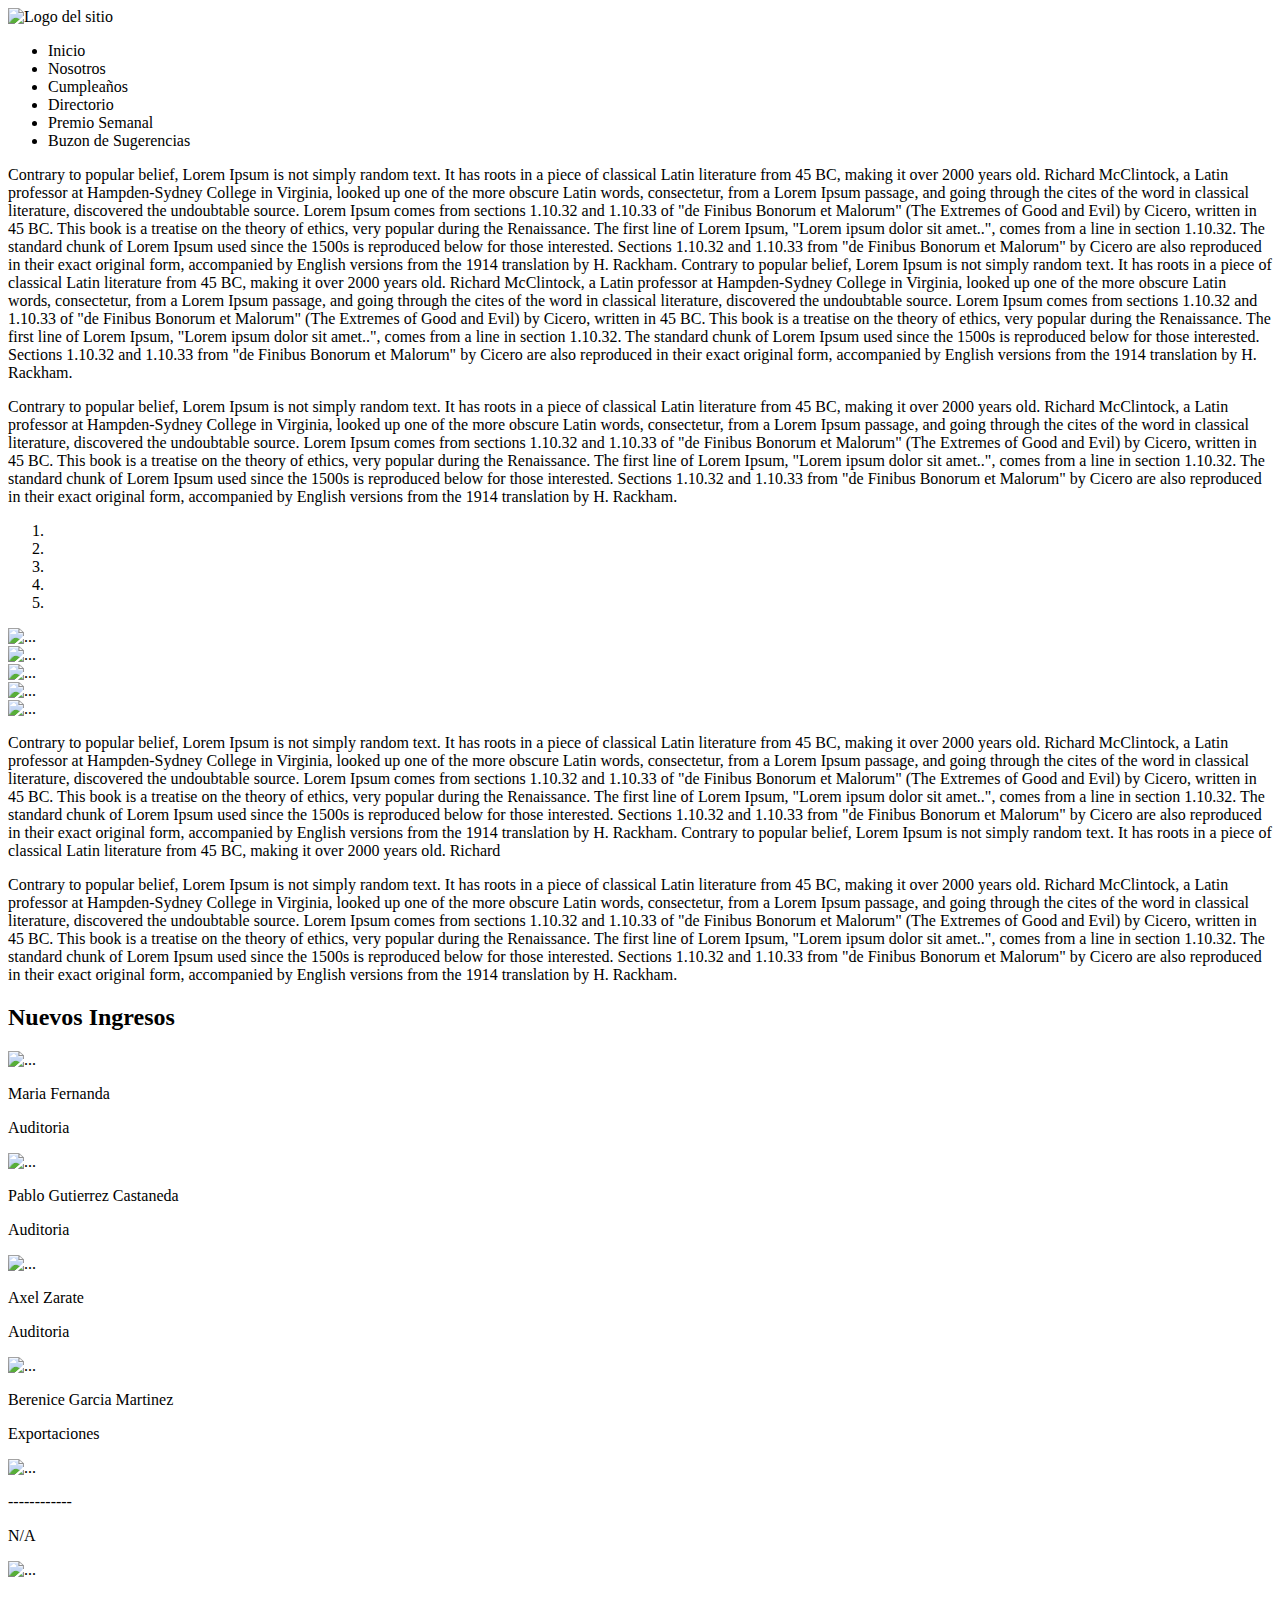
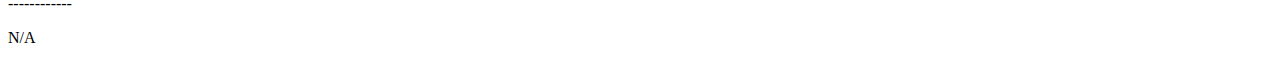
==== src/main/resources/templates/index.html @ 8520260e "primer commit" ====
<!DOCTYPE html>
<html lang="es" xmlns:th="www.thymeleaf.org">

<head>
<title>D´Villalpando | Inicio</title>
<!-- Required meta tags always come first -->
<meta charset="utf-8">
<meta name="viewport"
	content="width=device-width, initial-scale=1, shrink-to-fit=no">
<meta http-equiv="x-ua-compatible" content="ie=edge">
<link rel="shortcut icon" type="image/x-icon" href="favicon.ico">

<!-- Cargando fuentes -->
<link
	href='https://fonts.googleapis.com/css?family=Open+Sans:400,700,700italic'
	rel='stylesheet' type='text/css'>

<!-- Cargando iconos -->
<link href='css/font-awesome.min.css' rel='stylesheet' type='text/css'>

<!-- Carga de Galeria de imágenes -->
<link rel="stylesheet" href="css/owl.carousel.min.css">

<!-- Carga de archivos css -->
<link rel="stylesheet" href="css/bootstrap.css">
<link rel="stylesheet" href="css/animate.min.css">
<link rel="stylesheet" href="css/estilos.css">
</head>

<body>

	<section class="bienvenidos " >

		<header class="encabezado navbar-fixed-top" role="banner"
			id="encabezado">
			<div class="container">
				<a th:href="@{/}" class="logo"> <img src="images/logo.svg"
					alt="Logo del sitio" class="rounded">
				</a>
				<nav id="menu-principal" class="collapse">
					<ul>
						<li class="active"><a th:href="@{/}">Inicio</a></li>
						<li><a th:href="@{/nosotros}">Nosotros</a></li>
						<li><a th:href="@{/cumple}">Cumpleaños</a></li>
						<li><a th:href="@{/directorio}">Directorio</a></li>
						<li><a th:href="@{/viernes}">Premio Semanal</a></li>
						<li><a th:href="@{/contacto}">Buzon de Sugerencias</a></li>

					</ul>
				</nav>

			</div>
		</header>




		<div class="texto-encabezado text-xs-center"></div>

		<div class="flecha-bajar text-xs-center">
			<a data-scroll href="#agencia"> <i class="fa fa-angle-down"
				aria-hidden="true"></i></a>
		</div>

	</section>




	<div class="container">

		<div class="row">
			<div class="col-md-8">
				<p>Contrary to popular belief, Lorem Ipsum is not simply random
					text. It has roots in a piece of classical Latin literature from 45
					BC, making it over 2000 years old. Richard McClintock, a Latin
					professor at Hampden-Sydney College in Virginia, looked up one of
					the more obscure Latin words, consectetur, from a Lorem Ipsum
					passage, and going through the cites of the word in classical
					literature, discovered the undoubtable source. Lorem Ipsum comes
					from sections 1.10.32 and 1.10.33 of "de Finibus Bonorum et
					Malorum" (The Extremes of Good and Evil) by Cicero, written in 45
					BC. This book is a treatise on the theory of ethics, very popular
					during the Renaissance. The first line of Lorem Ipsum, "Lorem ipsum
					dolor sit amet..", comes from a line in section 1.10.32. The
					standard chunk of Lorem Ipsum used since the 1500s is reproduced
					below for those interested. Sections 1.10.32 and 1.10.33 from "de
					Finibus Bonorum et Malorum" by Cicero are also reproduced in their
					exact original form, accompanied by English versions from the 1914
					translation by H. Rackham. Contrary to popular belief, Lorem Ipsum
					is not simply random text. It has roots in a piece of classical
					Latin literature from 45 BC, making it over 2000 years old. Richard
					McClintock, a Latin professor at Hampden-Sydney College in
					Virginia, looked up one of the more obscure Latin words,
					consectetur, from a Lorem Ipsum passage, and going through the
					cites of the word in classical literature, discovered the
					undoubtable source. Lorem Ipsum comes from sections 1.10.32 and
					1.10.33 of "de Finibus Bonorum et Malorum" (The Extremes of Good
					and Evil) by Cicero, written in 45 BC. This book is a treatise on
					the theory of ethics, very popular during the Renaissance. The
					first line of Lorem Ipsum, "Lorem ipsum dolor sit amet..", comes
					from a line in section 1.10.32. The standard chunk of Lorem Ipsum
					used since the 1500s is reproduced below for those interested.
					Sections 1.10.32 and 1.10.33 from "de Finibus Bonorum et Malorum"
					by Cicero are also reproduced in their exact original form,
					accompanied by English versions from the 1914 translation by H.
					Rackham.</p>

			</div>
			<div class="col-md-4">
				<p>Contrary to popular belief, Lorem Ipsum is not simply random
					text. It has roots in a piece of classical Latin literature from 45
					BC, making it over 2000 years old. Richard McClintock, a Latin
					professor at Hampden-Sydney College in Virginia, looked up one of
					the more obscure Latin words, consectetur, from a Lorem Ipsum
					passage, and going through the cites of the word in classical
					literature, discovered the undoubtable source. Lorem Ipsum comes
					from sections 1.10.32 and 1.10.33 of "de Finibus Bonorum et
					Malorum" (The Extremes of Good and Evil) by Cicero, written in 45
					BC. This book is a treatise on the theory of ethics, very popular
					during the Renaissance. The first line of Lorem Ipsum, "Lorem ipsum
					dolor sit amet..", comes from a line in section 1.10.32. The
					standard chunk of Lorem Ipsum used since the 1500s is reproduced
					below for those interested. Sections 1.10.32 and 1.10.33 from "de
					Finibus Bonorum et Malorum" by Cicero are also reproduced in their
					exact original form, accompanied by English versions from the 1914
					translation by H. Rackham.</p>
			</div>

		</div>

	</div>
	
	

	<div class="container-fluid">
	 <div id="carouselExampleIndicators" class="carousel slide" data-ride="carousel">
                <ol class="carousel-indicators">
                  <li data-target="#carouselExampleIndicators" data-slide-to="0" class="active"></li>
                  <li data-target="#carouselExampleIndicators" data-slide-to="1"></li>
                  <li data-target="#carouselExampleIndicators" data-slide-to="2"></li>
                  <li data-target="#carouselExampleIndicators" data-slide-to="3"></li>
                  <li data-target="#carouselExampleIndicators" data-slide-to="4"></li>
                </ol>
                <div class="carousel-inner">
                  <div class="carousel-item active">
                    <img  src="https://wowslider.com/sliders/demo-80/data1/images/plumage176723_1920.jpg" class="d-block w-100 img-thumbnail" alt="...">
                  </div>
                  <div class="carousel-item">
                    <img src="https://wowslider.com/sliders/demo-80/data1/images/nature497978_1920.jpg" class="d-block w-100 img-thumbnail" alt="...">
                  </div>
                  <div class="carousel-item">
                    <img src="https://wowslider.com/sliders/demo-80/data1/images/sheet546475_1920.jpg" class="d-block w-100 img-thumbnail" alt="...">
                  </div>
                    <div class="carousel-item">
                    <img src="https://wowslider.com/sliders/demo-80/data1/images/nature497978_1920.jpg" class="d-block w-100 img-thumbnail" alt="...">
                  </div>
                  <div class="carousel-item">
                    <img src="https://wowslider.com/sliders/demo-80/data1/images/sheet546475_1920.jpg" class="d-block w-100 img-thumbnail" alt="...">
                  </div>
                </div>
            
              </div>
              </div>
              


	<div class="container">

		<div class="row">
			<div class="col-md-4">
				<p>Contrary to popular belief, Lorem Ipsum is not simply random
					text. It has roots in a piece of classical Latin literature from 45
					BC, making it over 2000 years old. Richard McClintock, a Latin
					professor at Hampden-Sydney College in Virginia, looked up one of
					the more obscure Latin words, consectetur, from a Lorem Ipsum
					passage, and going through the cites of the word in classical
					literature, discovered the undoubtable source. Lorem Ipsum comes
					from sections 1.10.32 and 1.10.33 of "de Finibus Bonorum et
					Malorum" (The Extremes of Good and Evil) by Cicero, written in 45
					BC. This book is a treatise on the theory of ethics, very popular
					during the Renaissance. The first line of Lorem Ipsum, "Lorem ipsum
					dolor sit amet..", comes from a line in section 1.10.32. The
					standard chunk of Lorem Ipsum used since the 1500s is reproduced
					below for those interested. Sections 1.10.32 and 1.10.33 from "de
					Finibus Bonorum et Malorum" by Cicero are also reproduced in their
					exact original form, accompanied by English versions from the 1914
					translation by H. Rackham. Contrary to popular belief, Lorem Ipsum
					is not simply random text. It has roots in a piece of classical
					Latin literature from 45 BC, making it over 2000 years old. Richard
				</p>

			</div>
			<div class="col-md-8">
				<p>Contrary to popular belief, Lorem Ipsum is not simply random
					text. It has roots in a piece of classical Latin literature from 45
					BC, making it over 2000 years old. Richard McClintock, a Latin
					professor at Hampden-Sydney College in Virginia, looked up one of
					the more obscure Latin words, consectetur, from a Lorem Ipsum
					passage, and going through the cites of the word in classical
					literature, discovered the undoubtable source. Lorem Ipsum comes
					from sections 1.10.32 and 1.10.33 of "de Finibus Bonorum et
					Malorum" (The Extremes of Good and Evil) by Cicero, written in 45
					BC. This book is a treatise on the theory of ethics, very popular
					during the Renaissance. The first line of Lorem Ipsum, "Lorem ipsum
					dolor sit amet..", comes from a line in section 1.10.32. The
					standard chunk of Lorem Ipsum used since the 1500s is reproduced
					below for those interested. Sections 1.10.32 and 1.10.33 from "de
					Finibus Bonorum et Malorum" by Cicero are also reproduced in their
					exact original form, accompanied by English versions from the 1914
					translation by H. Rackham.</p>
			</div>

		</div>

	</div>




	<section class="ultimos-proyectos p-y-1">
		<div class="container-fluid">
			<h2 class="text-xs-center font-weight-bold">Nuevos Ingresos</h2>

			<div class="owl-carousel">

				<div class="card" style="width: 18rem; height: auto;">
					<img src="images/fer.jpg"
						class="card-img-top responsive img-thumbnail rounded " alt="...">
					<p class="card-text">
					<div class="card-body text-xs-center ">
						<p class="card-text">Maria Fernanda</p>
						<p class="card-text">Auditoria</p>
					</div>
				</div>

				<div class="card" style="width: 18rem; height: auto;">
					<img src="images/205254.jpg"
						class="card-img-top responsive img-thumbnail" alt="...">
					<p class="card-text">
					<div class="card-body text-xs-center ">
						<p class="card-text">Pablo Gutierrez Castaneda</p>
						<p class="card-text">Auditoria</p>
					</div>
				</div>



				<div class="card" style="width: 18rem;">

					<img src="images/205255.jpg"
						class="card-img-top responsive img-thumbnail" alt="...">
					<p class="card-text">
					<div class="card-body text-xs-center ">
						<p class="card-text">Axel Zarate</p>
						<p class="card-text">Auditoria</p>
					</div>
				</div>

				<div class="card" style="width: 18rem; height: auto;">
					<img src="images/205256.jpg" class="card-img-top  img-thumbnail"
						alt="...">
					<p class="card-text">
					<div class="card-body text-xs-center ">
						<p class="card-text">Berenice Garcia Martinez</p>
						<p class="card-text">Exportaciones</p>
					</div>
				</div>

				<div class="card" style="width: 18rem;">
					<img src="images/yo.jpg" class="card-img-top img-thumbnail"
						alt="...">
					<p class="card-text">
					<div class="card-body text-xs-center ">
						<p class="card-text">------------</p>
						<p class="card-text">N/A</p>
					</div>
				</div>

				<div class="card" style="width: 18rem;">
					<img src="images/ka.jpg" class="card-img-top img-thumbnail"
						alt="...">
					<div class="card-body text-xs-center ">
						<p class="card-text">------------</p>
						<p class="card-text">N/A</p>
					</div>
				</div>


			</div>
		</div>
	</section>


	<footer th:insert="fragments/footer :: pie-pagina"></footer>

	<a data-scroll class="ir-arriba" href="#encabezado"><i
		class="fa  fa-arrow-circle-up" aria-hidden="true"> </i> </a>

	<!-- Carga de archivos  JS -->

	<script src="js/jquery.min.js"></script>
	<script src="js/bootstrap.min.js"></script>
	<script src="js/owl.carousel.min.js"></script>
	<script type="text/javascript">
		$('.owl-carousel')
				.owlCarousel(
						{
							loop : true,
							margin : 0,
							nav : true,
							autoWidth : false,
							navText : [
									'<i class="fa fa-arrow-circle-left" title="Anterior"></i>',
									'<i class="fa  fa-arrow-circle-right" title="Siguiente"></i>' ],
							responsive : {
								0 : {
									items : 1
								},
								500 : {
									items : 2,
									margin : 20
								},
								800 : {
									items : 3,
									margin : 20
								},
								1000 : {
									items : 4,
									margin : 20
								}
							}
						})
	</script>
	<script src="js/wow.min.js"></script>
	<script src="js/smooth-scroll.min.js"></script>
	<script src="js/sitio.js"></script>



</body>

</html>
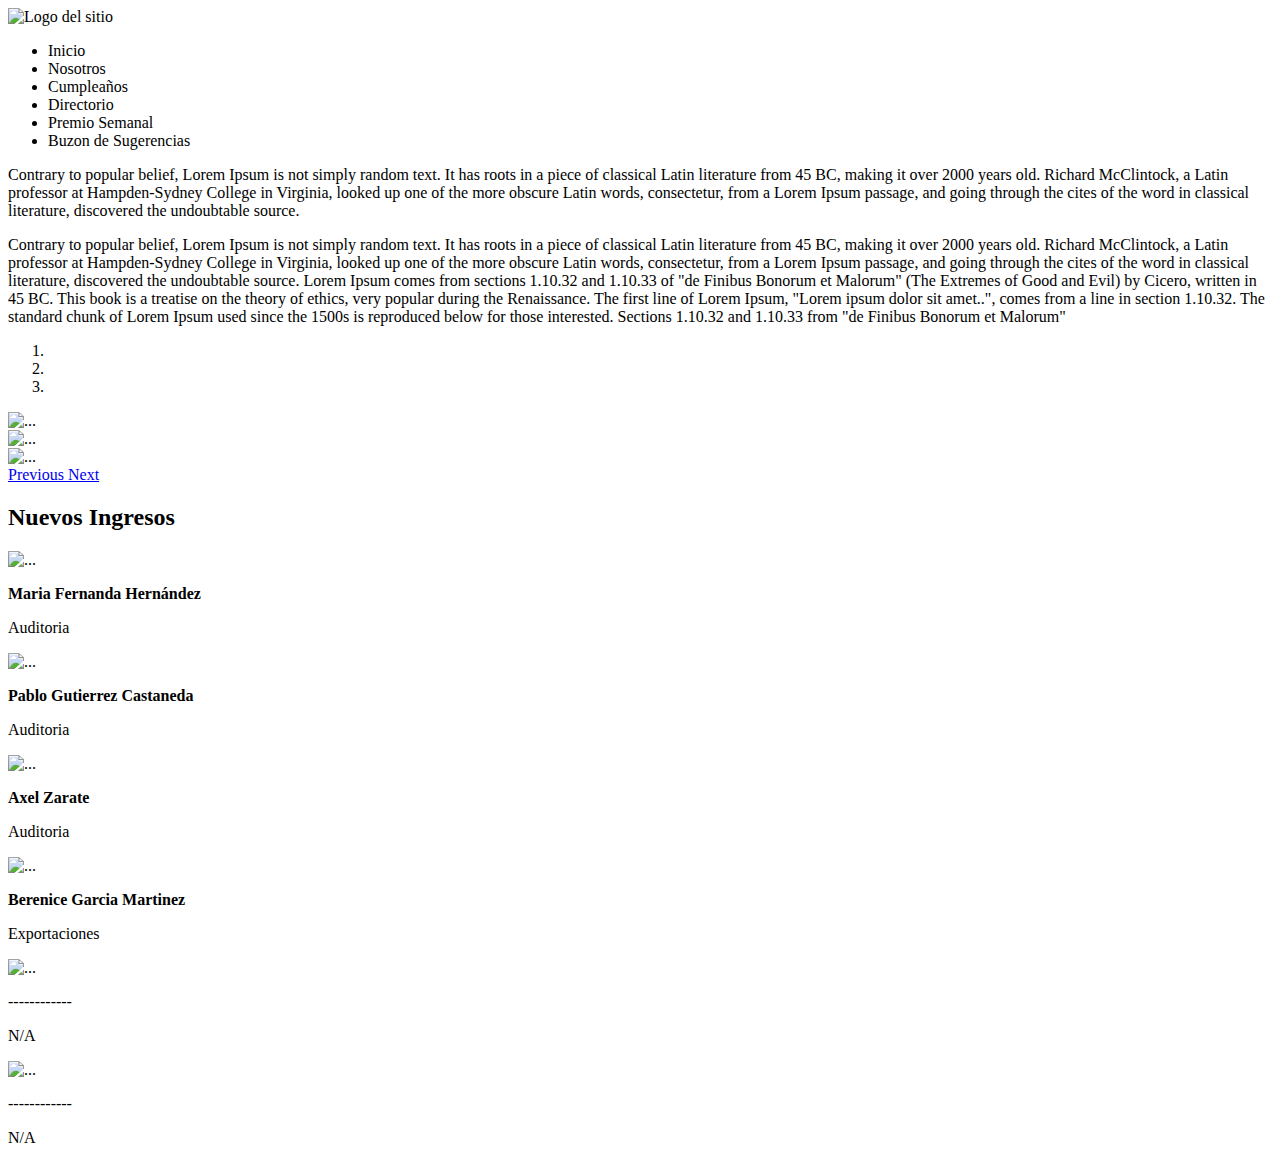
==== commit 858ddf60: "primer commit del año 2020" ====
--- a/src/main/resources/templates/index.html
+++ b/src/main/resources/templates/index.html
@@ -1,344 +1,277 @@
-
-<!DOCTYPE html>
-<html lang="es" xmlns:th="www.thymeleaf.org">
-
-<head>
-<title>D´Villalpando | Inicio</title>
-<!-- Required meta tags always come first -->
-<meta charset="utf-8">
-<meta name="viewport"
-	content="width=device-width, initial-scale=1, shrink-to-fit=no">
-<meta http-equiv="x-ua-compatible" content="ie=edge">
-<link rel="shortcut icon" type="image/x-icon" href="favicon.ico">
-
-<!-- Cargando fuentes -->
-<link
-	href='https://fonts.googleapis.com/css?family=Open+Sans:400,700,700italic'
-	rel='stylesheet' type='text/css'>
-
-<!-- Cargando iconos -->
-<link href='css/font-awesome.min.css' rel='stylesheet' type='text/css'>
-
-<!-- Carga de Galeria de imágenes -->
-<link rel="stylesheet" href="css/owl.carousel.min.css">
-
-<!-- Carga de archivos css -->
-<link rel="stylesheet" href="css/bootstrap.css">
-<link rel="stylesheet" href="css/animate.min.css">
-<link rel="stylesheet" href="css/estilos.css">
-</head>
-
-<body>
-
-	<section class="bienvenidos " >
-
-		<header class="encabezado navbar-fixed-top" role="banner"
-			id="encabezado">
-			<div class="container">
-				<a th:href="@{/}" class="logo"> <img src="images/logo.svg"
-					alt="Logo del sitio" class="rounded">
-				</a>
-				<nav id="menu-principal" class="collapse">
-					<ul>
-						<li class="active"><a th:href="@{/}">Inicio</a></li>
-						<li><a th:href="@{/nosotros}">Nosotros</a></li>
-						<li><a th:href="@{/cumple}">Cumpleaños</a></li>
-						<li><a th:href="@{/directorio}">Directorio</a></li>
-						<li><a th:href="@{/viernes}">Premio Semanal</a></li>
-						<li><a th:href="@{/contacto}">Buzon de Sugerencias</a></li>
-
-					</ul>
-				</nav>
-
-			</div>
-		</header>
-
-
-
-
-		<div class="texto-encabezado text-xs-center"></div>
-
-		<div class="flecha-bajar text-xs-center">
-			<a data-scroll href="#agencia"> <i class="fa fa-angle-down"
-				aria-hidden="true"></i></a>
-		</div>
-
-	</section>
-
-
-
-
-	<div class="container">
-
-		<div class="row">
-			<div class="col-md-8">
-				<p>Contrary to popular belief, Lorem Ipsum is not simply random
-					text. It has roots in a piece of classical Latin literature from 45
-					BC, making it over 2000 years old. Richard McClintock, a Latin
-					professor at Hampden-Sydney College in Virginia, looked up one of
-					the more obscure Latin words, consectetur, from a Lorem Ipsum
-					passage, and going through the cites of the word in classical
-					literature, discovered the undoubtable source. Lorem Ipsum comes
-					from sections 1.10.32 and 1.10.33 of "de Finibus Bonorum et
-					Malorum" (The Extremes of Good and Evil) by Cicero, written in 45
-					BC. This book is a treatise on the theory of ethics, very popular
-					during the Renaissance. The first line of Lorem Ipsum, "Lorem ipsum
-					dolor sit amet..", comes from a line in section 1.10.32. The
-					standard chunk of Lorem Ipsum used since the 1500s is reproduced
-					below for those interested. Sections 1.10.32 and 1.10.33 from "de
-					Finibus Bonorum et Malorum" by Cicero are also reproduced in their
-					exact original form, accompanied by English versions from the 1914
-					translation by H. Rackham. Contrary to popular belief, Lorem Ipsum
-					is not simply random text. It has roots in a piece of classical
-					Latin literature from 45 BC, making it over 2000 years old. Richard
-					McClintock, a Latin professor at Hampden-Sydney College in
-					Virginia, looked up one of the more obscure Latin words,
-					consectetur, from a Lorem Ipsum passage, and going through the
-					cites of the word in classical literature, discovered the
-					undoubtable source. Lorem Ipsum comes from sections 1.10.32 and
-					1.10.33 of "de Finibus Bonorum et Malorum" (The Extremes of Good
-					and Evil) by Cicero, written in 45 BC. This book is a treatise on
-					the theory of ethics, very popular during the Renaissance. The
-					first line of Lorem Ipsum, "Lorem ipsum dolor sit amet..", comes
-					from a line in section 1.10.32. The standard chunk of Lorem Ipsum
-					used since the 1500s is reproduced below for those interested.
-					Sections 1.10.32 and 1.10.33 from "de Finibus Bonorum et Malorum"
-					by Cicero are also reproduced in their exact original form,
-					accompanied by English versions from the 1914 translation by H.
-					Rackham.</p>
-
-			</div>
-			<div class="col-md-4">
-				<p>Contrary to popular belief, Lorem Ipsum is not simply random
-					text. It has roots in a piece of classical Latin literature from 45
-					BC, making it over 2000 years old. Richard McClintock, a Latin
-					professor at Hampden-Sydney College in Virginia, looked up one of
-					the more obscure Latin words, consectetur, from a Lorem Ipsum
-					passage, and going through the cites of the word in classical
-					literature, discovered the undoubtable source. Lorem Ipsum comes
-					from sections 1.10.32 and 1.10.33 of "de Finibus Bonorum et
-					Malorum" (The Extremes of Good and Evil) by Cicero, written in 45
-					BC. This book is a treatise on the theory of ethics, very popular
-					during the Renaissance. The first line of Lorem Ipsum, "Lorem ipsum
-					dolor sit amet..", comes from a line in section 1.10.32. The
-					standard chunk of Lorem Ipsum used since the 1500s is reproduced
-					below for those interested. Sections 1.10.32 and 1.10.33 from "de
-					Finibus Bonorum et Malorum" by Cicero are also reproduced in their
-					exact original form, accompanied by English versions from the 1914
-					translation by H. Rackham.</p>
-			</div>
-
-		</div>
-
-	</div>
-	
-	
-
-	<div class="container-fluid">
-	 <div id="carouselExampleIndicators" class="carousel slide" data-ride="carousel">
-                <ol class="carousel-indicators">
-                  <li data-target="#carouselExampleIndicators" data-slide-to="0" class="active"></li>
-                  <li data-target="#carouselExampleIndicators" data-slide-to="1"></li>
-                  <li data-target="#carouselExampleIndicators" data-slide-to="2"></li>
-                  <li data-target="#carouselExampleIndicators" data-slide-to="3"></li>
-                  <li data-target="#carouselExampleIndicators" data-slide-to="4"></li>
-                </ol>
-                <div class="carousel-inner">
-                  <div class="carousel-item active">
-                    <img  src="https://wowslider.com/sliders/demo-80/data1/images/plumage176723_1920.jpg" class="d-block w-100 img-thumbnail" alt="...">
-                  </div>
-                  <div class="carousel-item">
-                    <img src="https://wowslider.com/sliders/demo-80/data1/images/nature497978_1920.jpg" class="d-block w-100 img-thumbnail" alt="...">
-                  </div>
-                  <div class="carousel-item">
-                    <img src="https://wowslider.com/sliders/demo-80/data1/images/sheet546475_1920.jpg" class="d-block w-100 img-thumbnail" alt="...">
-                  </div>
-                    <div class="carousel-item">
-                    <img src="https://wowslider.com/sliders/demo-80/data1/images/nature497978_1920.jpg" class="d-block w-100 img-thumbnail" alt="...">
-                  </div>
-                  <div class="carousel-item">
-                    <img src="https://wowslider.com/sliders/demo-80/data1/images/sheet546475_1920.jpg" class="d-block w-100 img-thumbnail" alt="...">
-                  </div>
-                </div>
-            
-              </div>
-              </div>
-              
-
-
-	<div class="container">
-
-		<div class="row">
-			<div class="col-md-4">
-				<p>Contrary to popular belief, Lorem Ipsum is not simply random
-					text. It has roots in a piece of classical Latin literature from 45
-					BC, making it over 2000 years old. Richard McClintock, a Latin
-					professor at Hampden-Sydney College in Virginia, looked up one of
-					the more obscure Latin words, consectetur, from a Lorem Ipsum
-					passage, and going through the cites of the word in classical
-					literature, discovered the undoubtable source. Lorem Ipsum comes
-					from sections 1.10.32 and 1.10.33 of "de Finibus Bonorum et
-					Malorum" (The Extremes of Good and Evil) by Cicero, written in 45
-					BC. This book is a treatise on the theory of ethics, very popular
-					during the Renaissance. The first line of Lorem Ipsum, "Lorem ipsum
-					dolor sit amet..", comes from a line in section 1.10.32. The
-					standard chunk of Lorem Ipsum used since the 1500s is reproduced
-					below for those interested. Sections 1.10.32 and 1.10.33 from "de
-					Finibus Bonorum et Malorum" by Cicero are also reproduced in their
-					exact original form, accompanied by English versions from the 1914
-					translation by H. Rackham. Contrary to popular belief, Lorem Ipsum
-					is not simply random text. It has roots in a piece of classical
-					Latin literature from 45 BC, making it over 2000 years old. Richard
-				</p>
-
-			</div>
-			<div class="col-md-8">
-				<p>Contrary to popular belief, Lorem Ipsum is not simply random
-					text. It has roots in a piece of classical Latin literature from 45
-					BC, making it over 2000 years old. Richard McClintock, a Latin
-					professor at Hampden-Sydney College in Virginia, looked up one of
-					the more obscure Latin words, consectetur, from a Lorem Ipsum
-					passage, and going through the cites of the word in classical
-					literature, discovered the undoubtable source. Lorem Ipsum comes
-					from sections 1.10.32 and 1.10.33 of "de Finibus Bonorum et
-					Malorum" (The Extremes of Good and Evil) by Cicero, written in 45
-					BC. This book is a treatise on the theory of ethics, very popular
-					during the Renaissance. The first line of Lorem Ipsum, "Lorem ipsum
-					dolor sit amet..", comes from a line in section 1.10.32. The
-					standard chunk of Lorem Ipsum used since the 1500s is reproduced
-					below for those interested. Sections 1.10.32 and 1.10.33 from "de
-					Finibus Bonorum et Malorum" by Cicero are also reproduced in their
-					exact original form, accompanied by English versions from the 1914
-					translation by H. Rackham.</p>
-			</div>
-
-		</div>
-
-	</div>
-
-
-
-
-	<section class="ultimos-proyectos p-y-1">
-		<div class="container-fluid">
-			<h2 class="text-xs-center font-weight-bold">Nuevos Ingresos</h2>
-
-			<div class="owl-carousel">
-
-				<div class="card" style="width: 18rem; height: auto;">
-					<img src="images/fer.jpg"
-						class="card-img-top responsive img-thumbnail rounded " alt="...">
-					<p class="card-text">
-					<div class="card-body text-xs-center ">
-						<p class="card-text">Maria Fernanda</p>
-						<p class="card-text">Auditoria</p>
-					</div>
-				</div>
-
-				<div class="card" style="width: 18rem; height: auto;">
-					<img src="images/205254.jpg"
-						class="card-img-top responsive img-thumbnail" alt="...">
-					<p class="card-text">
-					<div class="card-body text-xs-center ">
-						<p class="card-text">Pablo Gutierrez Castaneda</p>
-						<p class="card-text">Auditoria</p>
-					</div>
-				</div>
-
-
-
-				<div class="card" style="width: 18rem;">
-
-					<img src="images/205255.jpg"
-						class="card-img-top responsive img-thumbnail" alt="...">
-					<p class="card-text">
-					<div class="card-body text-xs-center ">
-						<p class="card-text">Axel Zarate</p>
-						<p class="card-text">Auditoria</p>
-					</div>
-				</div>
-
-				<div class="card" style="width: 18rem; height: auto;">
-					<img src="images/205256.jpg" class="card-img-top  img-thumbnail"
-						alt="...">
-					<p class="card-text">
-					<div class="card-body text-xs-center ">
-						<p class="card-text">Berenice Garcia Martinez</p>
-						<p class="card-text">Exportaciones</p>
-					</div>
-				</div>
-
-				<div class="card" style="width: 18rem;">
-					<img src="images/yo.jpg" class="card-img-top img-thumbnail"
-						alt="...">
-					<p class="card-text">
-					<div class="card-body text-xs-center ">
-						<p class="card-text">------------</p>
-						<p class="card-text">N/A</p>
-					</div>
-				</div>
-
-				<div class="card" style="width: 18rem;">
-					<img src="images/ka.jpg" class="card-img-top img-thumbnail"
-						alt="...">
-					<div class="card-body text-xs-center ">
-						<p class="card-text">------------</p>
-						<p class="card-text">N/A</p>
-					</div>
-				</div>
-
-
-			</div>
-		</div>
-	</section>
-
-
-	<footer th:insert="fragments/footer :: pie-pagina"></footer>
-
-	<a data-scroll class="ir-arriba" href="#encabezado"><i
-		class="fa  fa-arrow-circle-up" aria-hidden="true"> </i> </a>
-
-	<!-- Carga de archivos  JS -->
-
-	<script src="js/jquery.min.js"></script>
-	<script src="js/bootstrap.min.js"></script>
-	<script src="js/owl.carousel.min.js"></script>
-	<script type="text/javascript">
-		$('.owl-carousel')
-				.owlCarousel(
-						{
-							loop : true,
-							margin : 0,
-							nav : true,
-							autoWidth : false,
-							navText : [
-									'<i class="fa fa-arrow-circle-left" title="Anterior"></i>',
-									'<i class="fa  fa-arrow-circle-right" title="Siguiente"></i>' ],
-							responsive : {
-								0 : {
-									items : 1
-								},
-								500 : {
-									items : 2,
-									margin : 20
-								},
-								800 : {
-									items : 3,
-									margin : 20
-								},
-								1000 : {
-									items : 4,
-									margin : 20
-								}
-							}
-						})
-	</script>
-	<script src="js/wow.min.js"></script>
-	<script src="js/smooth-scroll.min.js"></script>
-	<script src="js/sitio.js"></script>
-
-
-
-</body>
-
+
+<!DOCTYPE html>
+<html lang="es" xmlns:th="www.thymeleaf.org">
+
+<head>
+<title>D´Villalpando | Inicio</title>
+<!-- Required meta tags always come first -->
+<meta charset="utf-8">
+<meta name="viewport"
+	content="width=device-width, initial-scale=1, shrink-to-fit=no">
+<meta http-equiv="x-ua-compatible" content="ie=edge">
+<link rel="shortcut icon" type="image/x-icon" href="favicon.ico">
+
+<!-- Cargando fuentes -->
+<link
+	href='https://fonts.googleapis.com/css?family=Open+Sans:400,700,700italic'
+	rel='stylesheet' type='text/css'>
+
+<!-- Cargando iconos -->
+<link href='css/font-awesome.min.css' rel='stylesheet' type='text/css'>
+
+<!-- Carga de Galeria de imágenes -->
+<link rel="stylesheet" href="css/owl.carousel.min.css">
+
+<!-- Carga de archivos css -->
+<link rel="stylesheet" href="css/bootstrap.css">
+<link rel="stylesheet" href="css/animate.min.css">
+<link rel="stylesheet" href="css/estilos.css">
+</head>
+
+<body>
+
+	<section class="bienvenidos ">
+
+		<header class="encabezado navbar-fixed-top" role="banner"
+			id="encabezado">
+			<div class="container">
+				<a th:href="@{/}" class="logo"> <img src="images/logo.svg"
+					alt="Logo del sitio" class="rounded">
+				</a>
+				<nav id="menu-principal" class="collapse">
+					<ul>
+						<li class="active"><a th:href="@{/}">Inicio</a></li>
+						<li><a th:href="@{/nosotros}">Nosotros</a></li>
+						<li><a th:href="@{/cumple}">Cumpleaños</a></li>
+						<li><a th:href="@{/directorio}">Directorio</a></li>
+						<li><a th:href="@{/viernes}">Premio Semanal</a></li>
+						<li><a th:href="@{/contacto}">Buzon de Sugerencias</a></li>
+
+
+					</ul>
+				</nav>
+
+			</div>
+		</header>
+
+		<div class="texto-encabezado text-xs-center"></div>
+
+		<div class="flecha-bajar text-xs-center">
+			<a data-scroll href="#agencia"> <i class="fa fa-angle-down"
+				aria-hidden="true"></i></a>
+		</div>
+
+	</section>
+
+
+	<div class="container">
+
+		<div class="row">
+			<div class="col-md-4">
+				<p>Contrary to popular belief, Lorem Ipsum is not simply random
+					text. It has roots in a piece of classical Latin literature from 45
+					BC, making it over 2000 years old. Richard McClintock, a Latin
+					professor at Hampden-Sydney College in Virginia, looked up one of
+					the more obscure Latin words, consectetur, from a Lorem Ipsum
+					passage, and going through the cites of the word in classical
+					literature, discovered the undoubtable source.</p>
+
+			</div>
+			<div class="col-md-8">
+				<p>Contrary to popular belief, Lorem Ipsum is not simply random
+					text. It has roots in a piece of classical Latin literature from 45
+					BC, making it over 2000 years old. Richard McClintock, a Latin
+					professor at Hampden-Sydney College in Virginia, looked up one of
+					the more obscure Latin words, consectetur, from a Lorem Ipsum
+					passage, and going through the cites of the word in classical
+					literature, discovered the undoubtable source. Lorem Ipsum comes
+					from sections 1.10.32 and 1.10.33 of "de Finibus Bonorum et
+					Malorum" (The Extremes of Good and Evil) by Cicero, written in 45
+					BC. This book is a treatise on the theory of ethics, very popular
+					during the Renaissance. The first line of Lorem Ipsum, "Lorem ipsum
+					dolor sit amet..", comes from a line in section 1.10.32. The
+					standard chunk of Lorem Ipsum used since the 1500s is reproduced
+					below for those interested. Sections 1.10.32 and 1.10.33 from "de
+					Finibus Bonorum et Malorum"</p>
+			</div>
+
+		</div>
+
+	</div>
+
+	<div class="container-fluid">
+	
+	
+	<div id="idSlider" class="carousel slide"
+		data-ride="carousel">
+		<ol class="carousel-indicators">
+			<li data-target="#idSlider" data-slide-to="0"
+				class="active"></li>
+			<li data-target="#idSlider" data-slide-to="1"></li>
+			<li data-target="#idSlider" data-slide-to="2"></li>
+		</ol>
+		<div class="carousel-inner">
+			<div class="carousel-item active">
+				<img  src="images/2.jpg" class="d-block w-100" alt="...">
+			</div>
+			<div class="carousel-item">
+				<img src="images/1.jpg" class="d-block w-100" alt="..." >
+			</div>
+			<div class="carousel-item">
+				<img src="images/enamoro.jpg" class="d-block w-100" alt="...">
+			</div>
+		</div>
+		<a class="carousel-control-prev" href="#idSlider"
+			role="button" data-slide="prev"> <span
+			class="carousel-control-prev-icon" aria-hidden="true"></span> <span
+			class="sr-only">Previous</span>
+			
+		</a> 
+		
+		<a class="carousel-control-next" href="#idSlider"
+			role="button" data-slide="next"> <span
+			class="carousel-control-next-icon" aria-hidden="true"></span> <span
+			class="sr-only">Next</span>
+		</a>
+	</div>
+</div>
+
+
+
+
+	<section class="ultimos-proyectos p-y-1">
+		<div class="container-fluid">
+			<h2 class="text-xs-center font-weight-bold">Nuevos Ingresos</h2>
+
+			<div class="owl-carousel">
+
+				<div class="card" style="width: 18rem; height: auto;">
+					<img src="images/fer.jpg"
+						class="card-img-top responsive img-thumbnail rounded " alt="...">
+					<p class="card-text">
+					<div class="card-body text-xs-center ">
+						<p class="card-text">
+							<b>Maria Fernanda Hernández</b>
+						</p>
+						<p class="card-text">Auditoria</p>
+					</div>
+				</div>
+
+				<div class="card" style="width: 18rem; height: auto;">
+					<img src="images/205254.jpg"
+						class="card-img-top responsive img-thumbnail" alt="...">
+					<p class="card-text">
+					<div class="card-body text-xs-center ">
+						<p class="card-text">
+							<b>Pablo Gutierrez Castaneda</b>
+						</p>
+						<p class="card-text">Auditoria</p>
+					</div>
+				</div>
+
+
+
+				<div class="card" style="width: 18rem;">
+
+					<img src="images/205255.jpg"
+						class="card-img-top responsive img-thumbnail" alt="...">
+					<p class="card-text">
+					<div class="card-body text-xs-center ">
+						<p class="card-text">
+							<b>Axel Zarate</b>
+						</p>
+						<p class="card-text">Auditoria</p>
+					</div>
+				</div>
+
+				<div class="card" style="width: 18rem; height: auto;">
+					<img src="images/205256.jpg" class="card-img-top  img-thumbnail"
+						alt="...">
+					<p class="card-text">
+					<div class="card-body text-xs-center ">
+						<p class="card-text">
+							<b>Berenice Garcia Martinez</b>
+						</p>
+						<p class="card-text">Exportaciones</p>
+					</div>
+				</div>
+
+
+				<div class="card" style="width: 18rem;">
+					<img src="images/yo.jpg" class="card-img-top img-thumbnail"
+						alt="...">
+					<p class="card-text">
+					<div class="card-body text-xs-center ">
+						<p class="card-text">------------</p>
+						<p class="card-text">N/A</p>
+					</div>
+				</div>
+
+
+
+				<div class="card" style="width: 18rem;">
+					<img src="images/ka.jpg" class="card-img-top img-thumbnail"
+						alt="...">
+					<div class="card-body text-xs-center ">
+						<p class="card-text">------------</p>
+						<p class="card-text">N/A</p>
+					</div>
+				</div>
+
+
+
+
+			</div>
+		</div>
+	</section>
+
+
+	<footer th:insert="fragments/footer :: pie-pagina"></footer>
+
+	<a data-scroll class="ir-arriba" href="#encabezado"><i
+		class="fa  fa-arrow-circle-up" aria-hidden="true"> </i> </a>
+
+	<!-- Carga de archivos  JS -->
+	<script src="js/jquery.min.js"></script>
+	<script src="js/bootstrap.min.js"></script>
+	<script src="js/owl.carousel.min.js"></script>
+	<script type="text/javascript">
+		$('.owl-carousel')
+				.owlCarousel(
+						{
+							loop : true,
+							margin : 0,
+							nav : true,
+							autoWidth : false,
+							navText : [
+									'<i class="fa fa-arrow-circle-left" title="Anterior"></i>',
+									'<i class="fa  fa-arrow-circle-right" title="Siguiente"></i>' ],
+							responsive : {
+								0 : {
+									items : 1
+								},
+								500 : {
+									items : 2,
+									margin : 20
+								},
+								800 : {
+									items : 3,
+									margin : 20
+								},
+								1000 : {
+									items : 4,
+									margin : 20
+								}
+							}
+						})
+	</script>
+	<script src="js/wow.min.js"></script>
+	<script src="js/smooth-scroll.min.js"></script>
+	<script src="js/sitio.js"></script>
+
+
+
+
+</body>
+
 </html>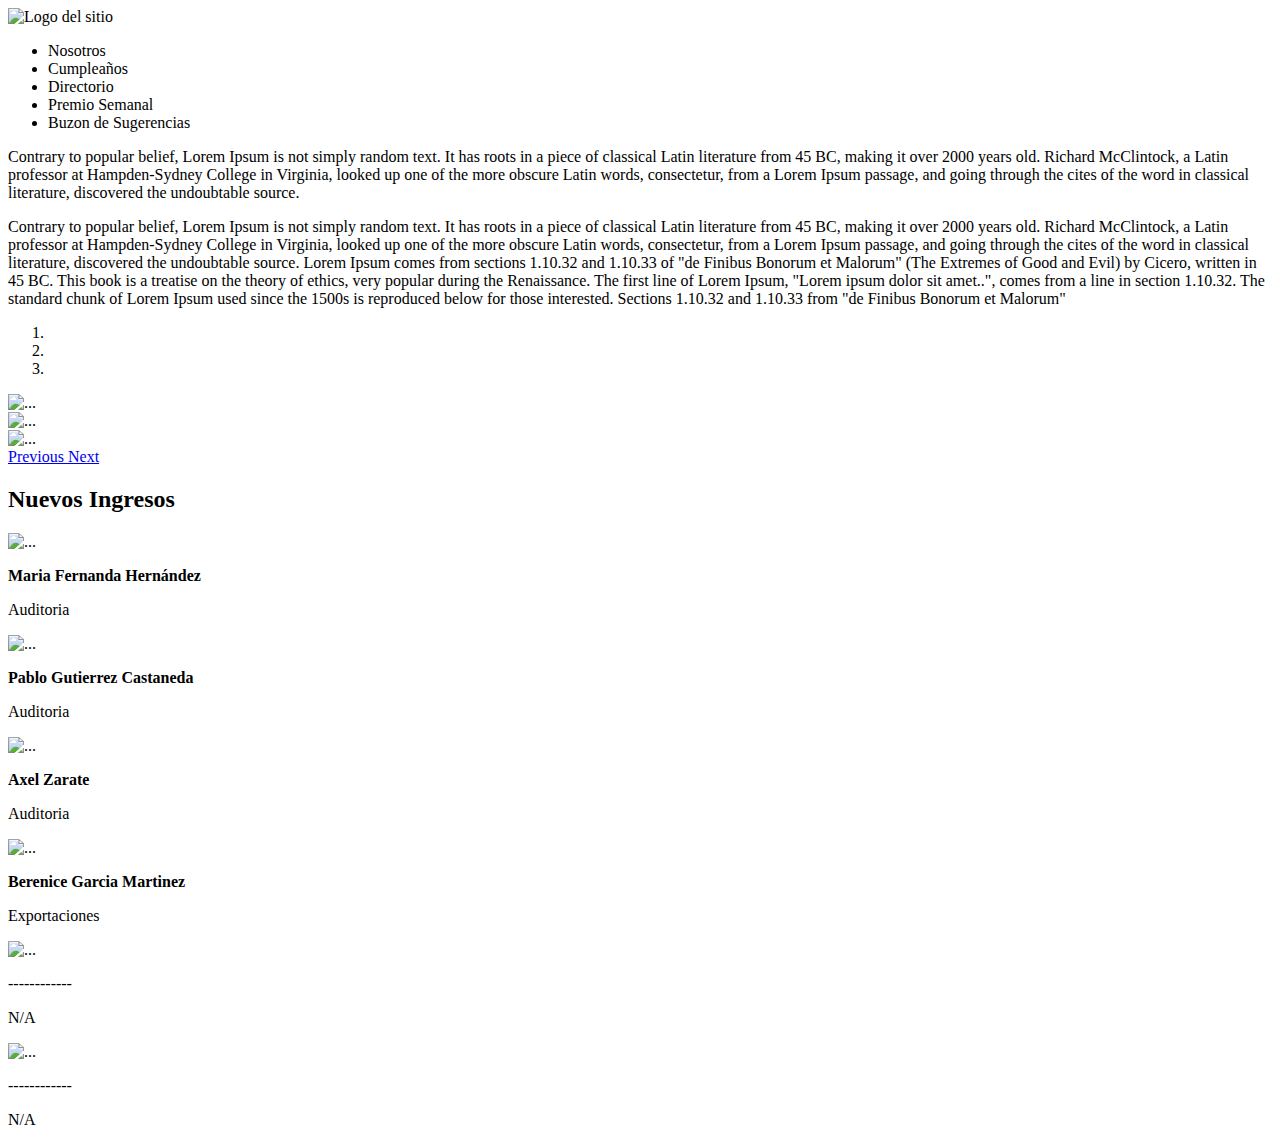
==== commit c905ebb0: "05-01-2020" ====
--- a/src/main/resources/templates/index.html
+++ b/src/main/resources/templates/index.html
@@ -38,19 +38,21 @@
 				<a th:href="@{/}" class="logo"> <img src="images/logo.svg"
 					alt="Logo del sitio" class="rounded">
 				</a>
+
+
+
 				<nav id="menu-principal" class="collapse">
 					<ul>
-						<li class="active"><a th:href="@{/}">Inicio</a></li>
+						
 						<li><a th:href="@{/nosotros}">Nosotros</a></li>
 						<li><a th:href="@{/cumple}">Cumpleaños</a></li>
 						<li><a th:href="@{/directorio}">Directorio</a></li>
 						<li><a th:href="@{/viernes}">Premio Semanal</a></li>
 						<li><a th:href="@{/contacto}">Buzon de Sugerencias</a></li>
-
-
+				
 					</ul>
+
 				</nav>
-
 			</div>
 		</header>
 
@@ -100,41 +102,35 @@
 	</div>
 
 	<div class="container-fluid">
-	
-	
-	<div id="idSlider" class="carousel slide"
-		data-ride="carousel">
-		<ol class="carousel-indicators">
-			<li data-target="#idSlider" data-slide-to="0"
-				class="active"></li>
-			<li data-target="#idSlider" data-slide-to="1"></li>
-			<li data-target="#idSlider" data-slide-to="2"></li>
-		</ol>
-		<div class="carousel-inner">
-			<div class="carousel-item active">
-				<img  src="images/2.jpg" class="d-block w-100" alt="...">
-			</div>
-			<div class="carousel-item">
-				<img src="images/1.jpg" class="d-block w-100" alt="..." >
-			</div>
-			<div class="carousel-item">
-				<img src="images/enamoro.jpg" class="d-block w-100" alt="...">
-			</div>
-		</div>
-		<a class="carousel-control-prev" href="#idSlider"
-			role="button" data-slide="prev"> <span
-			class="carousel-control-prev-icon" aria-hidden="true"></span> <span
-			class="sr-only">Previous</span>
-			
-		</a> 
-		
-		<a class="carousel-control-next" href="#idSlider"
-			role="button" data-slide="next"> <span
-			class="carousel-control-next-icon" aria-hidden="true"></span> <span
-			class="sr-only">Next</span>
-		</a>
+
+
+		<div id="idSlider" class="carousel slide" data-ride="carousel">
+			<ol class="carousel-indicators">
+				<li data-target="#idSlider" data-slide-to="0" class="active"></li>
+				<li data-target="#idSlider" data-slide-to="1"></li>
+				<li data-target="#idSlider" data-slide-to="2"></li>
+			</ol>
+			<div class="carousel-inner">
+				<div class="carousel-item active">
+					<img src="images/2.jpg" class="d-block w-100" alt="...">
+				</div>
+				<div class="carousel-item">
+					<img src="images/1.jpg" class="d-block w-100" alt="...">
+				</div>
+				<div class="carousel-item">
+					<img src="images/enamoro.jpg" class="d-block w-100" alt="...">
+				</div>
+			</div>
+			<a class="carousel-control-prev" href="#idSlider" role="button"
+				data-slide="prev"> <span class="carousel-control-prev-icon"
+				aria-hidden="true"></span> <span class="sr-only">Previous</span>
+
+			</a> <a class="carousel-control-next" href="#idSlider" role="button"
+				data-slide="next"> <span class="carousel-control-next-icon"
+				aria-hidden="true"></span> <span class="sr-only">Next</span>
+			</a>
+		</div>
 	</div>
-</div>
 
 
 
@@ -272,6 +268,7 @@
 
 
 
+
 </body>
 
 </html>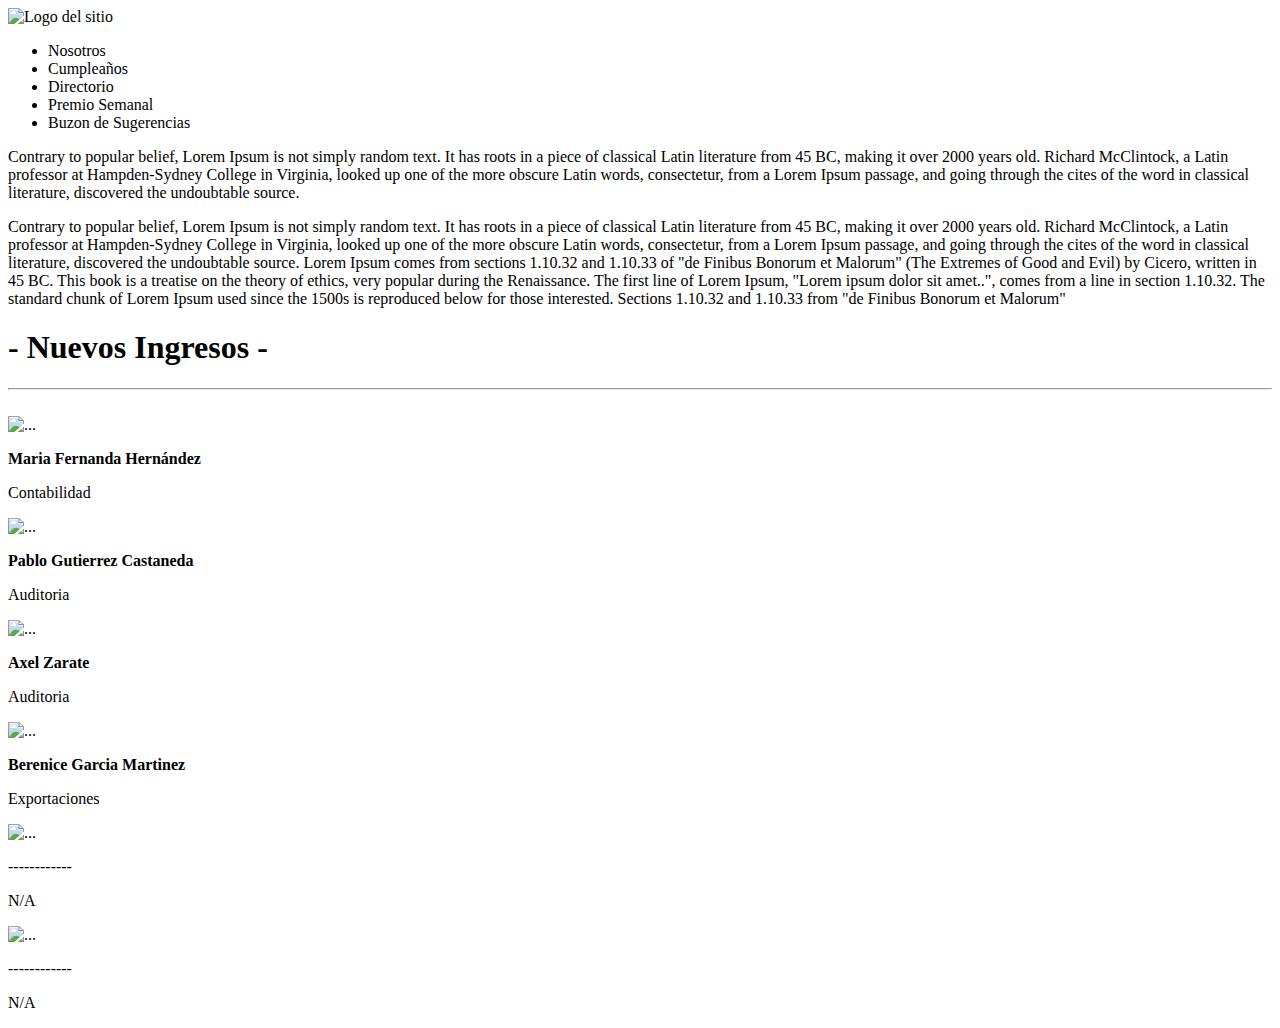
==== commit 4c24d955: "segundo commit 05-01-2020" ====
--- a/src/main/resources/templates/index.html
+++ b/src/main/resources/templates/index.html
@@ -101,47 +101,23 @@
 
 	</div>
 
-	<div class="container-fluid">
-
-
-		<div id="idSlider" class="carousel slide" data-ride="carousel">
-			<ol class="carousel-indicators">
-				<li data-target="#idSlider" data-slide-to="0" class="active"></li>
-				<li data-target="#idSlider" data-slide-to="1"></li>
-				<li data-target="#idSlider" data-slide-to="2"></li>
-			</ol>
-			<div class="carousel-inner">
-				<div class="carousel-item active">
-					<img src="images/2.jpg" class="d-block w-100" alt="...">
-				</div>
-				<div class="carousel-item">
-					<img src="images/1.jpg" class="d-block w-100" alt="...">
-				</div>
-				<div class="carousel-item">
-					<img src="images/enamoro.jpg" class="d-block w-100" alt="...">
-				</div>
-			</div>
-			<a class="carousel-control-prev" href="#idSlider" role="button"
-				data-slide="prev"> <span class="carousel-control-prev-icon"
-				aria-hidden="true"></span> <span class="sr-only">Previous</span>
-
-			</a> <a class="carousel-control-next" href="#idSlider" role="button"
-				data-slide="next"> <span class="carousel-control-next-icon"
-				aria-hidden="true"></span> <span class="sr-only">Next</span>
-			</a>
-		</div>
-	</div>
-
-
-
-
+
+
+
+
+	
 	<section class="ultimos-proyectos p-y-1">
 		<div class="container-fluid">
-			<h2 class="text-xs-center font-weight-bold">Nuevos Ingresos</h2>
-
+		
+			<diV class="text-sm-center">
+			<h1 class="text-info font-italic border border-success">- Nuevos Ingresos -</h1>
+			</div>
+			<hr>
+			<br>
+	
 			<div class="owl-carousel">
 
-				<div class="card" style="width: 18rem; height: auto;">
+				<div class="card " style="width: 18rem; height: auto;">
 					<img src="images/fer.jpg"
 						class="card-img-top responsive img-thumbnail rounded " alt="...">
 					<p class="card-text">
@@ -149,7 +125,7 @@
 						<p class="card-text">
 							<b>Maria Fernanda Hernández</b>
 						</p>
-						<p class="card-text">Auditoria</p>
+						<p class="card-text">Contabilidad</p>
 					</div>
 				</div>
 
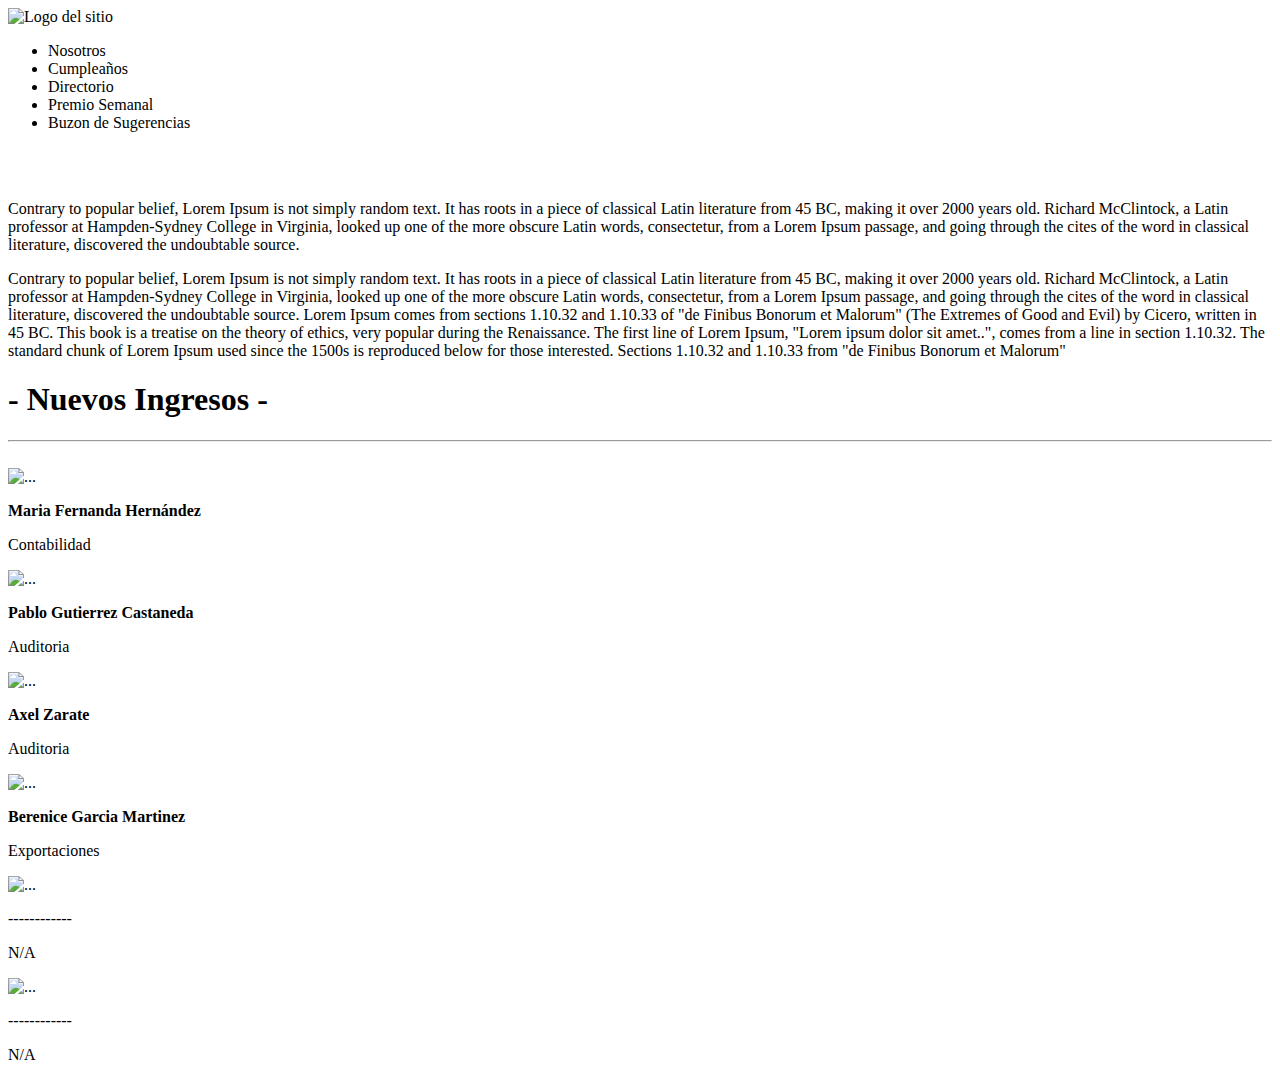
==== commit 382318b7: "imagen de mantenimiento" ====
--- a/src/main/resources/templates/index.html
+++ b/src/main/resources/templates/index.html
@@ -65,7 +65,7 @@
 
 	</section>
 
-
+	<br><br>
 	<div class="container">
 
 		<div class="row">
